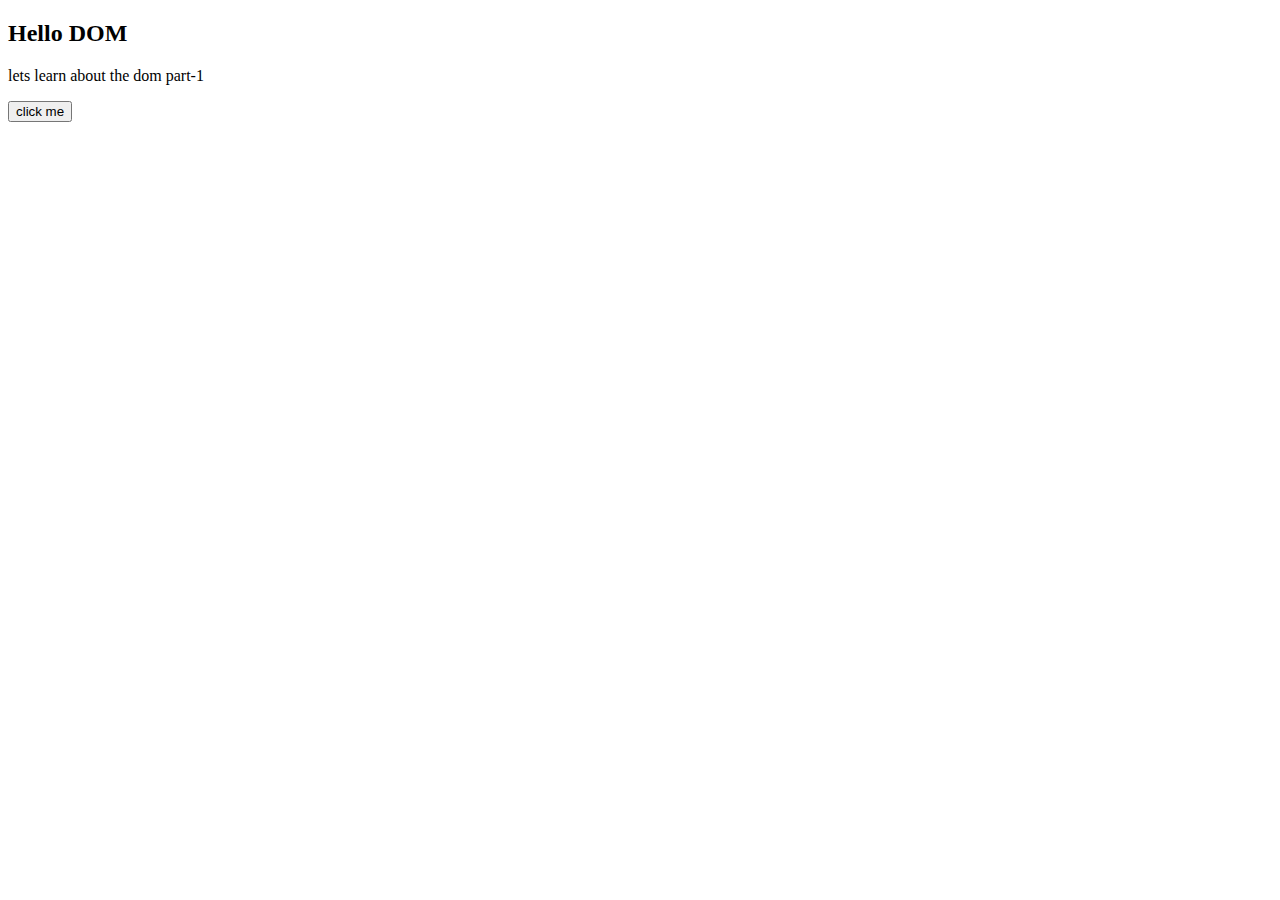
==== DOM-1/index.html @ ca1c9bef "1st commit" ====
<!DOCTYPE html>
<html lang="en">
<head>
    <meta charset="UTF-8">
    <meta name="viewport" content="width=device-width, initial-scale=1.0">
    <title>DOM PART - 1</title>
    <link rel="stylesheet" href="style.css">
</head>
<body>
    <h2>Hello DOM</h2>
    <p>lets learn about the dom part-1</p>
    <button>click me</button>

    



    <script src="script.js"></script>
</body>
</html>
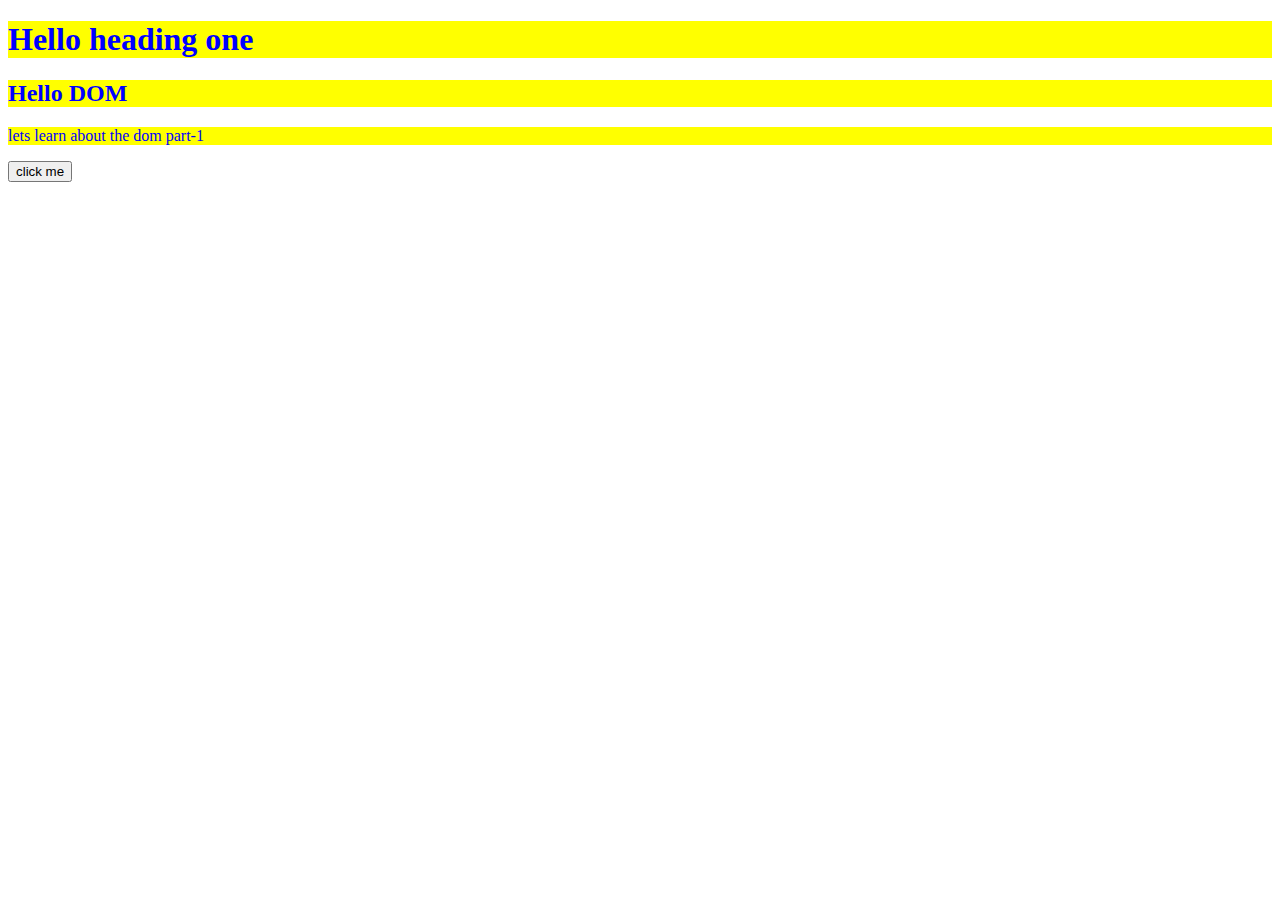
==== commit ef718e11: "ID Class Dom" ====
--- a/DOM-1/index.html
+++ b/DOM-1/index.html
@@ -1,20 +1,24 @@
 <!DOCTYPE html>
 <html lang="en">
+
 <head>
     <meta charset="UTF-8">
     <meta name="viewport" content="width=device-width, initial-scale=1.0">
     <title>DOM PART - 1</title>
     <link rel="stylesheet" href="style.css">
 </head>
+
 <body>
-    <h2>Hello DOM</h2>
-    <p>lets learn about the dom part-1</p>
+    <h1 class="heading" id="heading">Hello heading one</h1>
+    <h2 class="heading">Hello DOM</h2>
+    <p class="heading">lets learn about the dom part-1</p>
     <button>click me</button>
 
-    
+
 
 
 
     <script src="script.js"></script>
 </body>
+
 </html>--- a/DOM-1/style.css
+++ b/DOM-1/style.css
@@ -0,0 +1,4 @@
+.heading {
+    color: blue;
+    background-color: yellow;
+}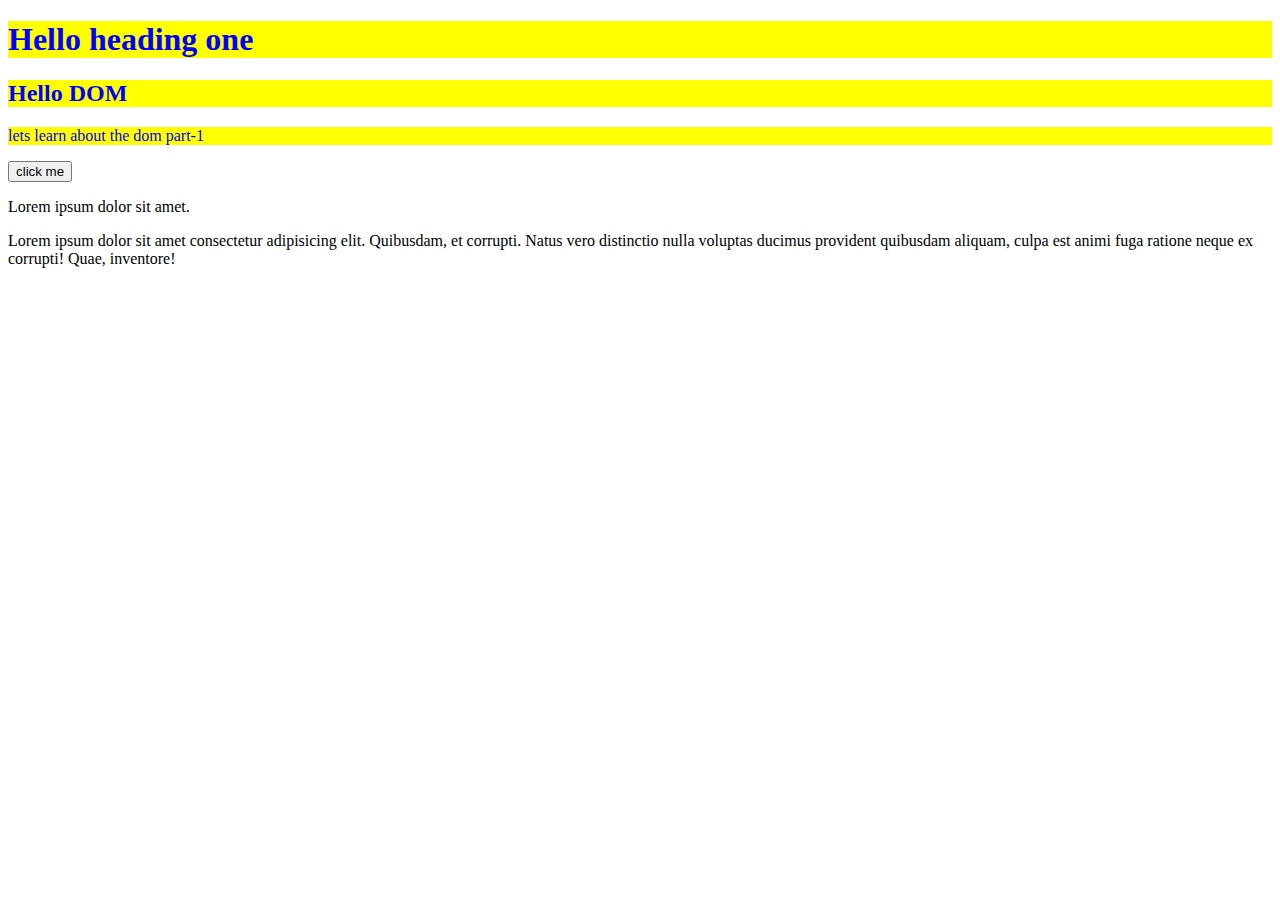
==== commit be46e4bc: "Query Selector" ====
--- a/DOM-1/index.html
+++ b/DOM-1/index.html
@@ -13,6 +13,10 @@
     <h2 class="heading">Hello DOM</h2>
     <p class="heading">lets learn about the dom part-1</p>
     <button>click me</button>
+    <p>Lorem ipsum dolor sit amet.</p>
+    <p>Lorem ipsum dolor sit amet consectetur adipisicing elit. Quibusdam, et corrupti. Natus vero distinctio nulla
+        voluptas ducimus provident quibusdam aliquam, culpa est animi fuga ratione neque ex corrupti! Quae, inventore!
+    </p>
 
 
 
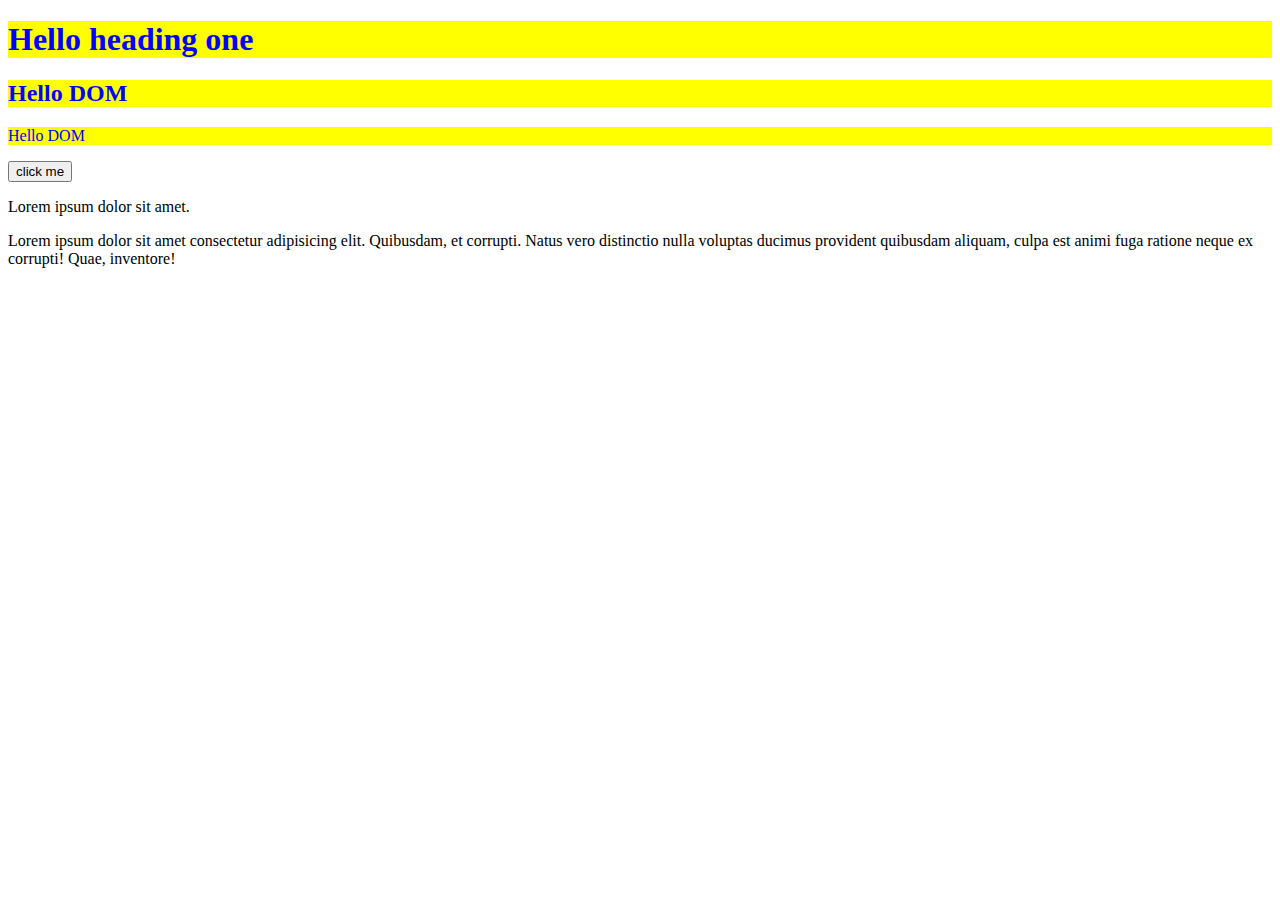
==== commit 046128c8: "Inner Html" ====
--- a/DOM-1/index.html
+++ b/DOM-1/index.html
@@ -9,14 +9,17 @@
 </head>
 
 <body>
-    <h1 class="heading" id="heading">Hello heading one</h1>
-    <h2 class="heading">Hello DOM</h2>
-    <p class="heading">lets learn about the dom part-1</p>
-    <button>click me</button>
-    <p>Lorem ipsum dolor sit amet.</p>
-    <p>Lorem ipsum dolor sit amet consectetur adipisicing elit. Quibusdam, et corrupti. Natus vero distinctio nulla
-        voluptas ducimus provident quibusdam aliquam, culpa est animi fuga ratione neque ex corrupti! Quae, inventore!
-    </p>
+    <div>
+        <h1 class="heading" id="heading">Hello heading one</h1>
+        <h2 class="heading">Hello DOM</h2>
+        <p class="heading">lets learn about the dom part-1</p>
+        <button>click me</button>
+        <p>Lorem ipsum dolor sit amet.</p>
+        <p>Lorem ipsum dolor sit amet consectetur adipisicing elit. Quibusdam, et corrupti. Natus vero distinctio nulla
+            voluptas ducimus provident quibusdam aliquam, culpa est animi fuga ratione neque ex corrupti! Quae,
+            inventore!
+        </p>
+    </div>
 
 
 
